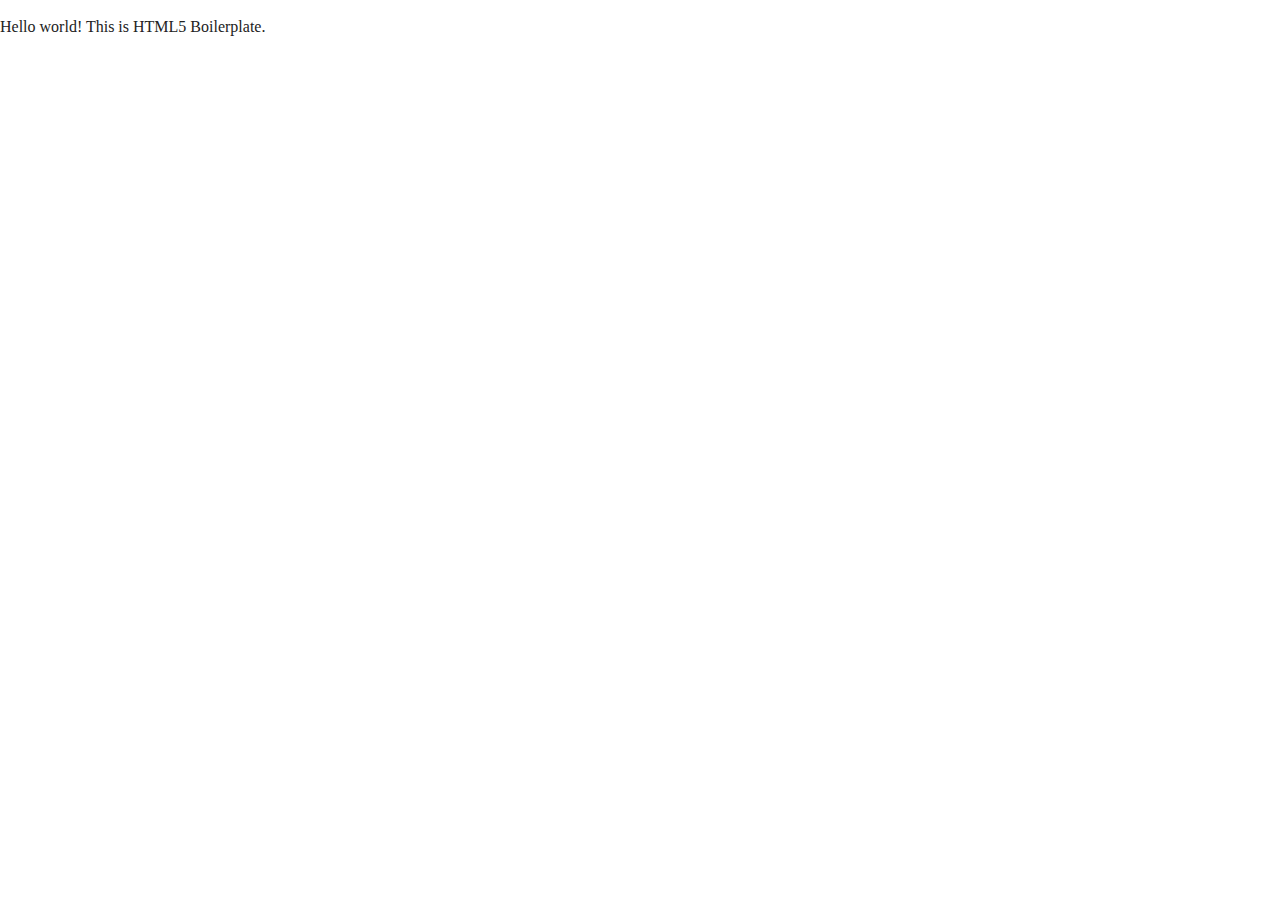
==== index.html @ 65579280 "Initial html5 boilerplate template v8.0.0" ====
<!doctype html>
<html class="no-js" lang="">

<head>
  <meta charset="utf-8">
  <title></title>
  <meta name="description" content="">
  <meta name="viewport" content="width=device-width, initial-scale=1">

  <meta property="og:title" content="">
  <meta property="og:type" content="">
  <meta property="og:url" content="">
  <meta property="og:image" content="">

  <link rel="manifest" href="site.webmanifest">
  <link rel="apple-touch-icon" href="icon.png">
  <!-- Place favicon.ico in the root directory -->

  <link rel="stylesheet" href="css/normalize.css">
  <link rel="stylesheet" href="css/main.css">

  <meta name="theme-color" content="#fafafa">
</head>

<body>

  <!-- Add your site or application content here -->
  <p>Hello world! This is HTML5 Boilerplate.</p>
  <script src="js/vendor/modernizr-3.11.2.min.js"></script>
  <script src="js/plugins.js"></script>
  <script src="js/main.js"></script>

  <!-- Google Analytics: change UA-XXXXX-Y to be your site's ID. -->
  <script>
    window.ga = function () { ga.q.push(arguments) }; ga.q = []; ga.l = +new Date;
    ga('create', 'UA-XXXXX-Y', 'auto'); ga('set', 'anonymizeIp', true); ga('set', 'transport', 'beacon'); ga('send', 'pageview')
  </script>
  <script src="https://www.google-analytics.com/analytics.js" async></script>
</body>

</html>
---- css/main.css ----
/*! HTML5 Boilerplate v8.0.0 | MIT License | https://html5boilerplate.com/ */

/* main.css 2.1.0 | MIT License | https://github.com/h5bp/main.css#readme */
/*
 * What follows is the result of much research on cross-browser styling.
 * Credit left inline and big thanks to Nicolas Gallagher, Jonathan Neal,
 * Kroc Camen, and the H5BP dev community and team.
 */

/* ==========================================================================
   Base styles: opinionated defaults
   ========================================================================== */

html {
  color: #222;
  font-size: 1em;
  line-height: 1.4;
}

/*
 * Remove text-shadow in selection highlight:
 * https://twitter.com/miketaylr/status/12228805301
 *
 * Vendor-prefixed and regular ::selection selectors cannot be combined:
 * https://stackoverflow.com/a/16982510/7133471
 *
 * Customize the background color to match your design.
 */

::-moz-selection {
  background: #b3d4fc;
  text-shadow: none;
}

::selection {
  background: #b3d4fc;
  text-shadow: none;
}

/*
 * A better looking default horizontal rule
 */

hr {
  display: block;
  height: 1px;
  border: 0;
  border-top: 1px solid #ccc;
  margin: 1em 0;
  padding: 0;
}

/*
 * Remove the gap between audio, canvas, iframes,
 * images, videos and the bottom of their containers:
 * https://github.com/h5bp/html5-boilerplate/issues/440
 */

audio,
canvas,
iframe,
img,
svg,
video {
  vertical-align: middle;
}

/*
 * Remove default fieldset styles.
 */

fieldset {
  border: 0;
  margin: 0;
  padding: 0;
}

/*
 * Allow only vertical resizing of textareas.
 */

textarea {
  resize: vertical;
}

/* ==========================================================================
   Author's custom styles
   ========================================================================== */

/* ==========================================================================
   Helper classes
   ========================================================================== */

/*
 * Hide visually and from screen readers
 */

.hidden,
[hidden] {
  display: none !important;
}

/*
 * Hide only visually, but have it available for screen readers:
 * https://snook.ca/archives/html_and_css/hiding-content-for-accessibility
 *
 * 1. For long content, line feeds are not interpreted as spaces and small width
 *    causes content to wrap 1 word per line:
 *    https://medium.com/@jessebeach/beware-smushed-off-screen-accessible-text-5952a4c2cbfe
 */

.sr-only {
  border: 0;
  clip: rect(0, 0, 0, 0);
  height: 1px;
  margin: -1px;
  overflow: hidden;
  padding: 0;
  position: absolute;
  white-space: nowrap;
  width: 1px;
  /* 1 */
}

/*
 * Extends the .sr-only class to allow the element
 * to be focusable when navigated to via the keyboard:
 * https://www.drupal.org/node/897638
 */

.sr-only.focusable:active,
.sr-only.focusable:focus {
  clip: auto;
  height: auto;
  margin: 0;
  overflow: visible;
  position: static;
  white-space: inherit;
  width: auto;
}

/*
 * Hide visually and from screen readers, but maintain layout
 */

.invisible {
  visibility: hidden;
}

/*
 * Clearfix: contain floats
 *
 * For modern browsers
 * 1. The space content is one way to avoid an Opera bug when the
 *    `contenteditable` attribute is included anywhere else in the document.
 *    Otherwise it causes space to appear at the top and bottom of elements
 *    that receive the `clearfix` class.
 * 2. The use of `table` rather than `block` is only necessary if using
 *    `:before` to contain the top-margins of child elements.
 */

.clearfix::before,
.clearfix::after {
  content: " ";
  display: table;
}

.clearfix::after {
  clear: both;
}

/* ==========================================================================
   EXAMPLE Media Queries for Responsive Design.
   These examples override the primary ('mobile first') styles.
   Modify as content requires.
   ========================================================================== */

@media only screen and (min-width: 35em) {
  /* Style adjustments for viewports that meet the condition */
}

@media print,
  (-webkit-min-device-pixel-ratio: 1.25),
  (min-resolution: 1.25dppx),
  (min-resolution: 120dpi) {
  /* Style adjustments for high resolution devices */
}

/* ==========================================================================
   Print styles.
   Inlined to avoid the additional HTTP request:
   https://www.phpied.com/delay-loading-your-print-css/
   ========================================================================== */

@media print {
  *,
  *::before,
  *::after {
    background: #fff !important;
    color: #000 !important;
    /* Black prints faster */
    box-shadow: none !important;
    text-shadow: none !important;
  }

  a,
  a:visited {
    text-decoration: underline;
  }

  a[href]::after {
    content: " (" attr(href) ")";
  }

  abbr[title]::after {
    content: " (" attr(title) ")";
  }

  /*
   * Don't show links that are fragment identifiers,
   * or use the `javascript:` pseudo protocol
   */
  a[href^="#"]::after,
  a[href^="javascript:"]::after {
    content: "";
  }

  pre {
    white-space: pre-wrap !important;
  }

  pre,
  blockquote {
    border: 1px solid #999;
    page-break-inside: avoid;
  }

  /*
   * Printing Tables:
   * https://web.archive.org/web/20180815150934/http://css-discuss.incutio.com/wiki/Printing_Tables
   */
  thead {
    display: table-header-group;
  }

  tr,
  img {
    page-break-inside: avoid;
  }

  p,
  h2,
  h3 {
    orphans: 3;
    widows: 3;
  }

  h2,
  h3 {
    page-break-after: avoid;
  }
}
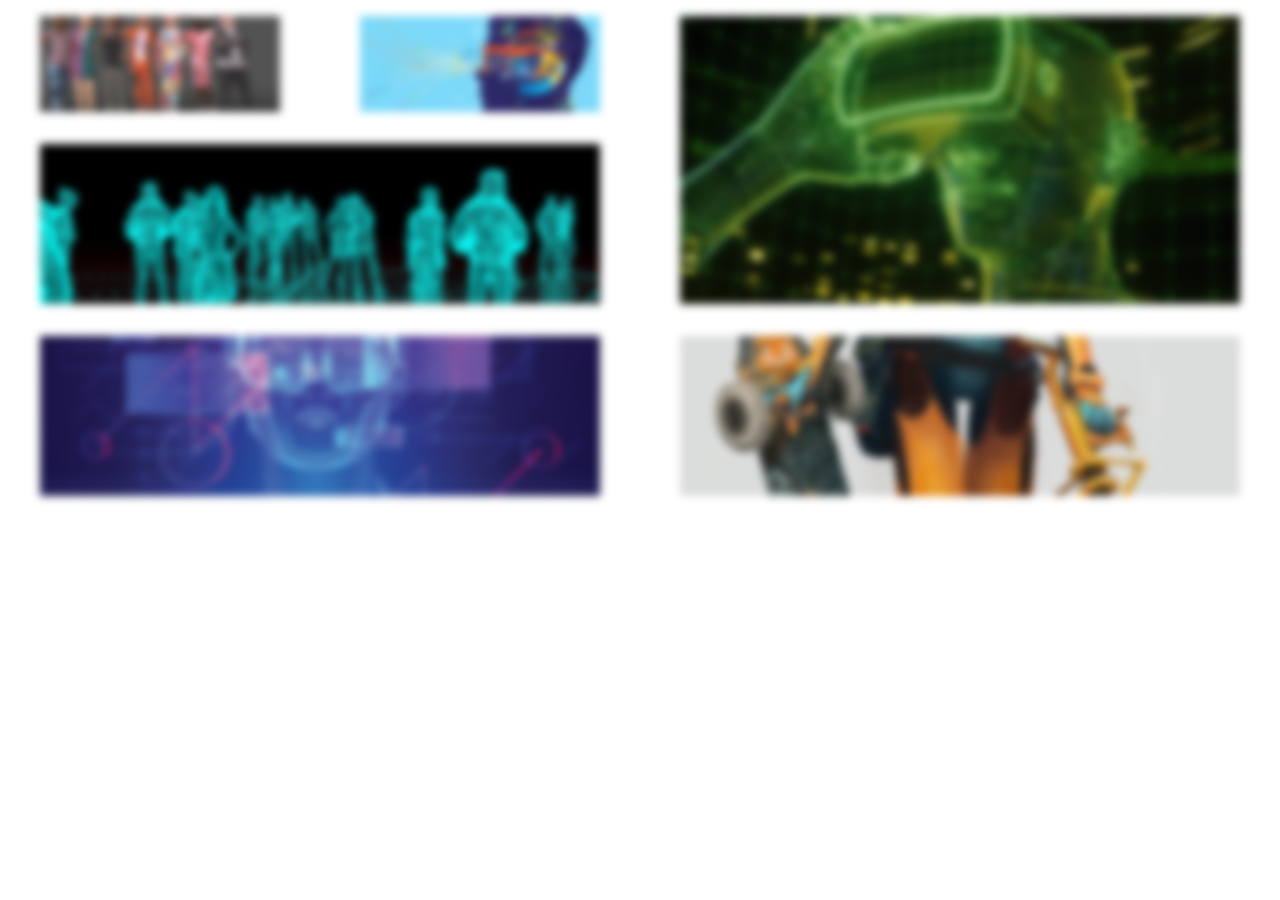
==== commit d6786b0d: "Added a background with blurred metaverse images" ====
--- a/index.html
+++ b/index.html
@@ -18,14 +18,45 @@
 
   <link rel="stylesheet" href="css/normalize.css">
   <link rel="stylesheet" href="css/main.css">
+  <link rel="stylesheet" href="css/metaverse.css">
 
   <meta name="theme-color" content="#fafafa">
 </head>
 
 <body>
 
-  <!-- Add your site or application content here -->
-  <p>Hello world! This is HTML5 Boilerplate.</p>
+<!--   <div class="myGallery">
+    <img src="img/metaverse/avatars.png"/>
+    <img src="img/metaverse/brain.jpg"/>
+    <img src="img/metaverse/green-vr.jpg"/>
+    <img src="img/metaverse/neon-avatars.jpg"/>
+    <img src="img/metaverse/neon-man.jpg"/>
+    <img src="img/metaverse/snow-crash-courier.jpg"/>
+    <img src="img/metaverse/snow-crash-cover.jpg"/>
+    <img src="img/metaverse/vr.png"/>
+  </div> -->
+
+  <div class="gallery">
+    <figure class="gallery__item gallery__item--1">
+      <img src="img/metaverse/avatars.png" class="gallery__img">
+    </figure>
+    <figure class="gallery__item gallery__item--2">
+      <img src="img/metaverse/brain.jpg" class="gallery__img">
+    </figure>
+    <figure class="gallery__item gallery__item--3">
+      <img src="img/metaverse/green-vr.jpg" class="gallery__img">
+    </figure>
+    <figure class="gallery__item gallery__item--4">
+      <img src="img/metaverse/neon-avatars.jpg" class="gallery__img">
+    </figure>
+    <figure class="gallery__item gallery__item--5">
+      <img src="img/metaverse/neon-man.jpg" class="gallery__img">
+    </figure>
+    <figure class="gallery__item gallery__item--6">
+      <img src="img/metaverse/snow-crash-courier.jpg" class="gallery__img">
+    </figure>
+  </div>
+
   <script src="js/vendor/modernizr-3.11.2.min.js"></script>
   <script src="js/plugins.js"></script>
   <script src="js/main.js"></script>
--- a/css/metaverse.css
+++ b/css/metaverse.css
@@ -0,0 +1,82 @@
+.gallery {
+    display: grid;
+    grid-template-columns: repeat(8, 1fr);
+    grid-template-rows: repeat(8, 5vw);
+    grid-gap: 0px;
+}
+
+.gallery__img {
+    width: 100%;
+    height: 100%;
+    object-fit: cover;
+
+    /* Add the blur effect */
+    filter: blur(4px);
+    -webkit-filter: blur(4px);
+}
+
+.gallery__item--1 {
+  grid-column-start: 1;
+  grid-column-end: 3;
+  grid-row-start: 1;
+  grid-row-end: 3;
+
+  /** Alternative Syntax **/
+  /* grid-column: 1 / span 2;  */
+  /* grid-row: 1 / span 2; */
+}
+
+.gallery__item--2 {
+  grid-column-start: 3;
+  grid-column-end: 5;
+  grid-row-start: 1;
+  grid-row-end: 3;
+
+  /** Alternative Syntax **/
+  /* grid-column: 3 / span 2;  */
+  /* grid-row: 1 / span 2; */
+}
+
+.gallery__item--3 {
+  grid-column-start: 5;
+  grid-column-end: 9;
+  grid-row-start: 1;
+  grid-row-end: 6;
+
+  /** Alternative Syntax **/
+  /* grid-column: 5 / span 4;
+  grid-row: 1 / span 5; */
+}
+
+.gallery__item--4 {
+  grid-column-start: 1;
+  grid-column-end: 5;
+  grid-row-start: 3;
+  grid-row-end: 6;
+
+  /** Alternative Syntax **/
+  /* grid-column: 1 / span 4;  */
+  /* grid-row: 3 / span 3; */
+}
+
+.gallery__item--5 {
+  grid-column-start: 1;
+  grid-column-end: 5;
+  grid-row-start: 6;
+  grid-row-end: 9;
+
+  /** Alternative Syntax **/
+  /* grid-column: 1 / span 4; */
+  /* grid-row: 6 / span 3; */
+}
+
+.gallery__item--6 {
+  grid-column-start: 5;
+  grid-column-end: 9;
+  grid-row-start: 6;
+  grid-row-end: 9;
+
+  /** Alternative Syntax **/
+  /* grid-column: 5 / span 4; */
+  /* grid-row: 6 / span 3; */
+}
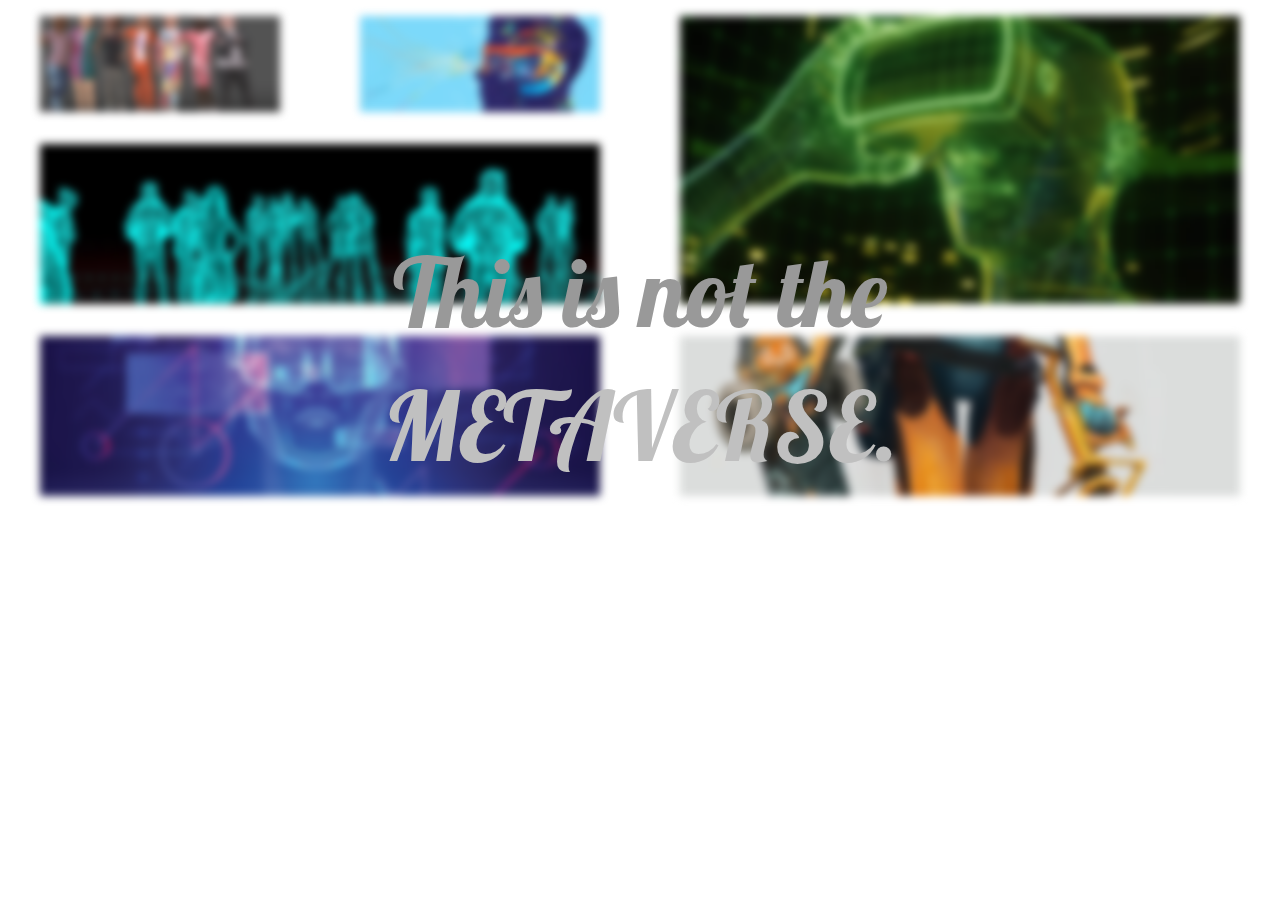
==== commit 635eb956: "Blinking - This is not the metaverse" ====
--- a/index.html
+++ b/index.html
@@ -19,24 +19,26 @@
   <link rel="stylesheet" href="css/normalize.css">
   <link rel="stylesheet" href="css/main.css">
   <link rel="stylesheet" href="css/metaverse.css">
+  <link rel="stylesheet" href="css/metatext.css">
+
+  <link rel="preconnect" href="https://fonts.googleapis.com">
+  <link rel="preconnect" href="https://fonts.gstatic.com" crossorigin>
+  <link href="https://fonts.googleapis.com/css2?family=Lobster&display=swap" rel="stylesheet">
 
   <meta name="theme-color" content="#fafafa">
 </head>
 
 <body>
 
-<!--   <div class="myGallery">
-    <img src="img/metaverse/avatars.png"/>
-    <img src="img/metaverse/brain.jpg"/>
-    <img src="img/metaverse/green-vr.jpg"/>
-    <img src="img/metaverse/neon-avatars.jpg"/>
-    <img src="img/metaverse/neon-man.jpg"/>
-    <img src="img/metaverse/snow-crash-courier.jpg"/>
-    <img src="img/metaverse/snow-crash-cover.jpg"/>
-    <img src="img/metaverse/vr.png"/>
-  </div> -->
+  <div class="gallery">
 
-  <div class="gallery">
+    <p class="metatext">
+    This is not the
+    </p>
+    <p id="not-metaverse" class="metatext">
+    <br/>METAVERSE.
+    </p>
+
     <figure class="gallery__item gallery__item--1">
       <img src="img/metaverse/avatars.png" class="gallery__img">
     </figure>
@@ -55,18 +57,30 @@
     <figure class="gallery__item gallery__item--6">
       <img src="img/metaverse/snow-crash-courier.jpg" class="gallery__img">
     </figure>
+
   </div>
 
   <script src="js/vendor/modernizr-3.11.2.min.js"></script>
   <script src="js/plugins.js"></script>
   <script src="js/main.js"></script>
 
-  <!-- Google Analytics: change UA-XXXXX-Y to be your site's ID. -->
-  <script>
-    window.ga = function () { ga.q.push(arguments) }; ga.q = []; ga.l = +new Date;
-    ga('create', 'UA-XXXXX-Y', 'auto'); ga('set', 'anonymizeIp', true); ga('set', 'transport', 'beacon'); ga('send', 'pageview')
+  <script src="https://www.google-analytics.com/analytics.js" async></script>
+
+  <script type="text/javascript">
+    function flashtext(ele,col) {
+      var tmpColCheck = document.getElementById( ele ).style.color;
+
+      if (tmpColCheck === 'silver') {
+        document.getElementById( ele ).style.color = col;
+      } else {
+        document.getElementById( ele ).style.color = 'silver';
+      }
+    }
+
+    setInterval(function() {
+      flashtext('not-metaverse', 'red');
+    }, 400 ); //set an interval timer up to repeat the function
   </script>
-  <script src="https://www.google-analytics.com/analytics.js" async></script>
 </body>
 
 </html>
--- a/css/metaverse.css
+++ b/css/metaverse.css
@@ -13,6 +13,8 @@
     /* Add the blur effect */
     filter: blur(4px);
     -webkit-filter: blur(4px);
+
+    z-index: -1;
 }
 
 .gallery__item--1 {
--- a/css/metatext.css
+++ b/css/metatext.css
@@ -0,0 +1,15 @@
+.metatext {
+  font-family: 'Lobster', cursive;
+  font-size: 600%;
+
+  grid-column-start: 3;
+  grid-column-end: 7;
+  grid-row-start: 3;
+  grid-row-end: 7;
+
+  text-align: center;
+  text-decoration-color: #423423;
+  color: #999;
+
+  z-index: 1;
+}